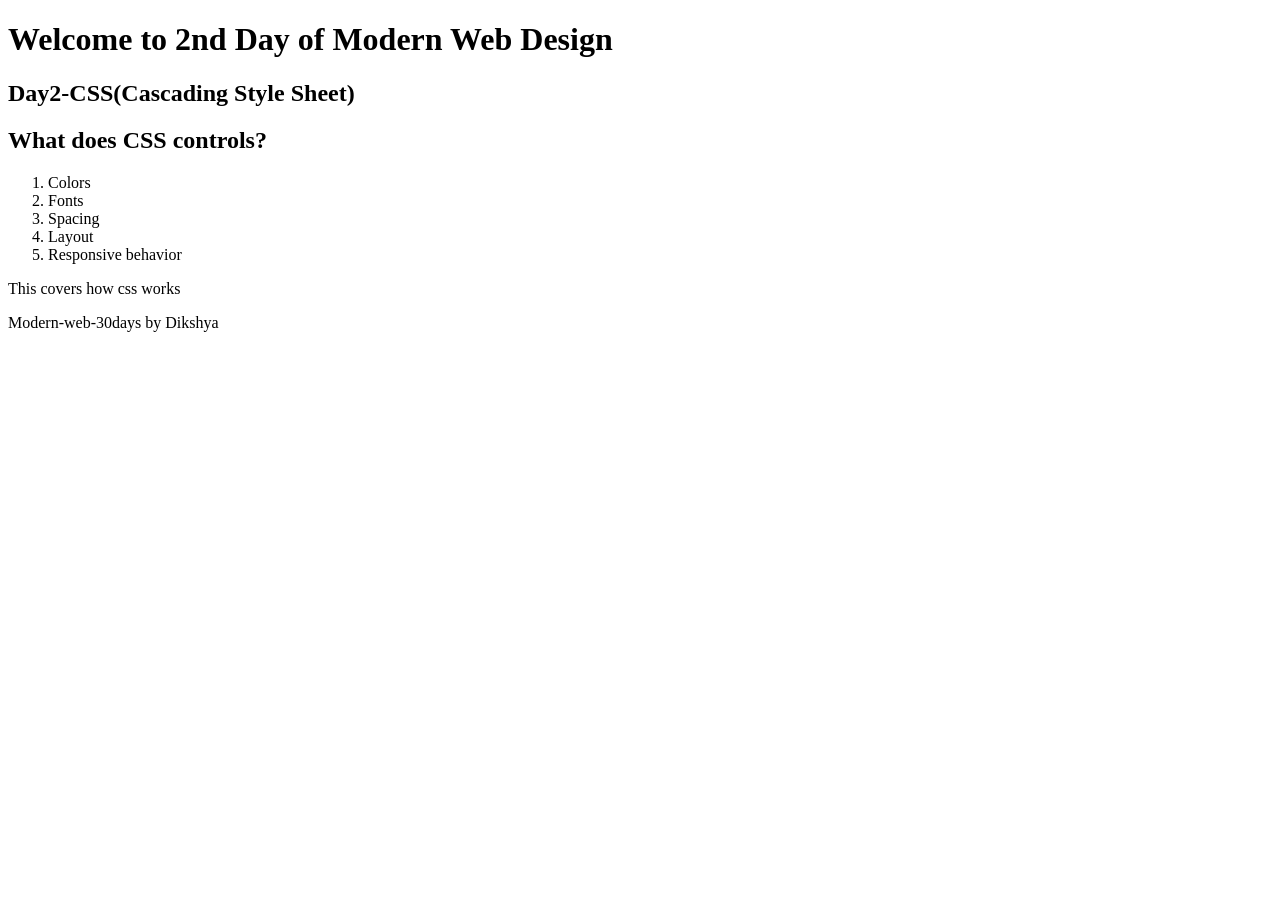
==== Day2/index.html @ bdd0bb5a "feat:add Day 2 CSS introduction page" ====
<!DOCTYPE html>
<html lang="en">
<head>
    <meta charset="UTF-8">
    <meta name="viewport" content="width=device-width, initial-scale=1.0">
    <title>Modern-web-2nd day-CSS</title>
    <link rel="stylesheet" href="style.css"""
</head>
<body>
    <header>
        <h1>Welcome to 2nd Day of Modern Web Design</h1>
        <h2>Day2-CSS(Cascading Style Sheet)</h2>
    </header>
        <main>
            <h2>What does CSS controls?</h2>
            <ol>
                <li>Colors</li>
                <li>Fonts</li>
                <li>Spacing</li>
                <li>Layout</li>
                <li>Responsive behavior</li>
            </ol>
        </main>
        <section>
            <p>This covers how css works</p>
        </section>
        <footer>
            <p>Modern-web-30days by Dikshya</p>
        </footer>
</body>
</html>
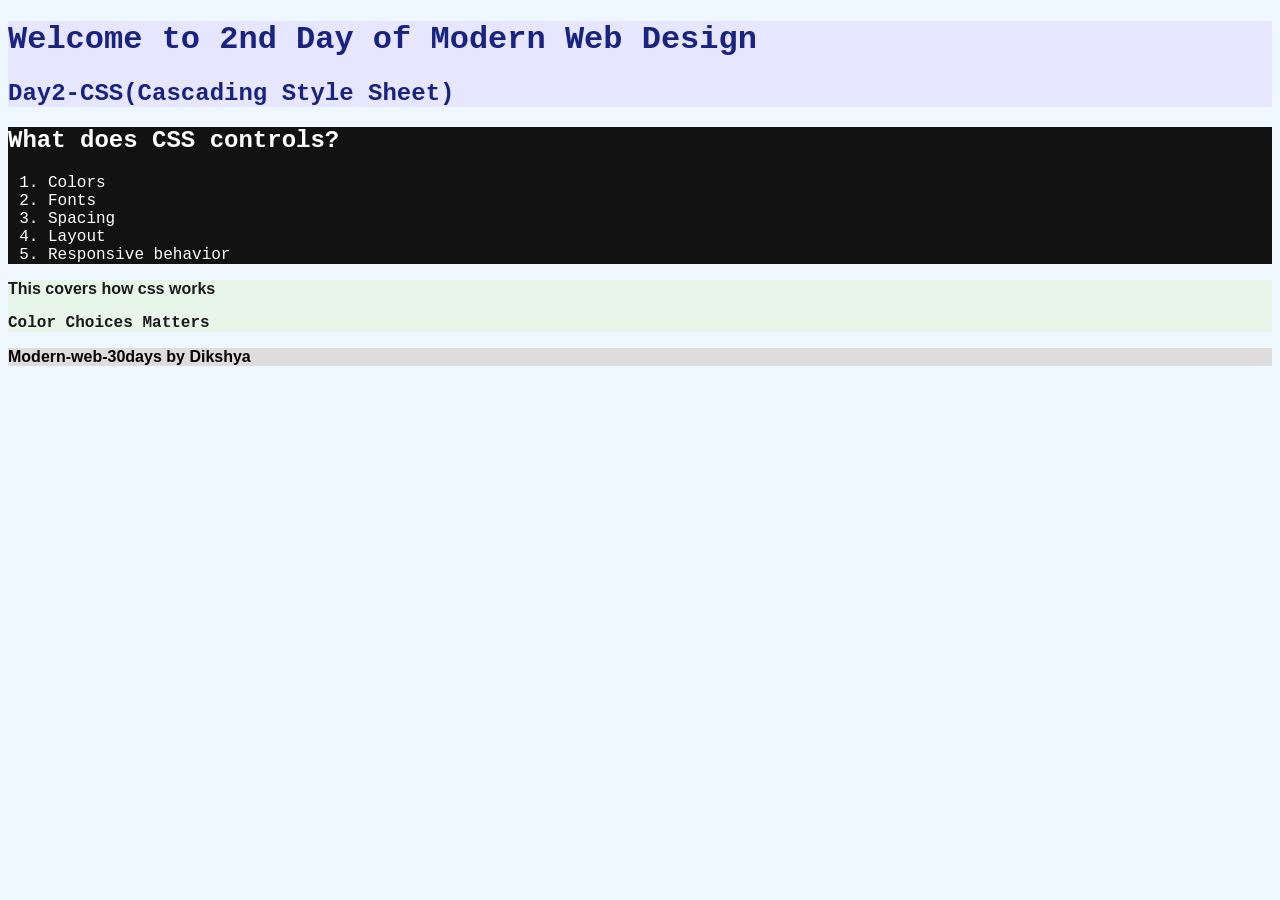
==== commit 538717de: "feat: add color scheme experiments for light, dark, and neutral themes" ====
--- a/Day2/index.html
+++ b/Day2/index.html
@@ -23,7 +23,9 @@
         </main>
         <section>
             <p>This covers how css works</p>
+            <b>Color Choices Matters</b>
         </section>
+        
         <footer>
             <p>Modern-web-30days by Dikshya</p>
         </footer>
--- a/Day2/style.css
+++ b/Day2/style.css
@@ -0,0 +1,26 @@
+
+body{
+    background-color:aliceblue;
+    font-family: 'Courier New', Courier, monospace;
+}
+p{
+    font-size: 16px;
+    font-family: Arial, Helvetica, sans-serif;
+    font-weight: bold;
+}
+header {
+    background: #e6e6ff;
+    color: #1a237e;
+}
+main {
+    background: #121212;
+    color: #ffffff;
+}
+section {
+    background: #e8f5e9;
+    color: #1b1b1b;
+}
+footer{
+    background-color: rgb(223, 220, 220);
+    color: rgb(7, 0, 0);
+}
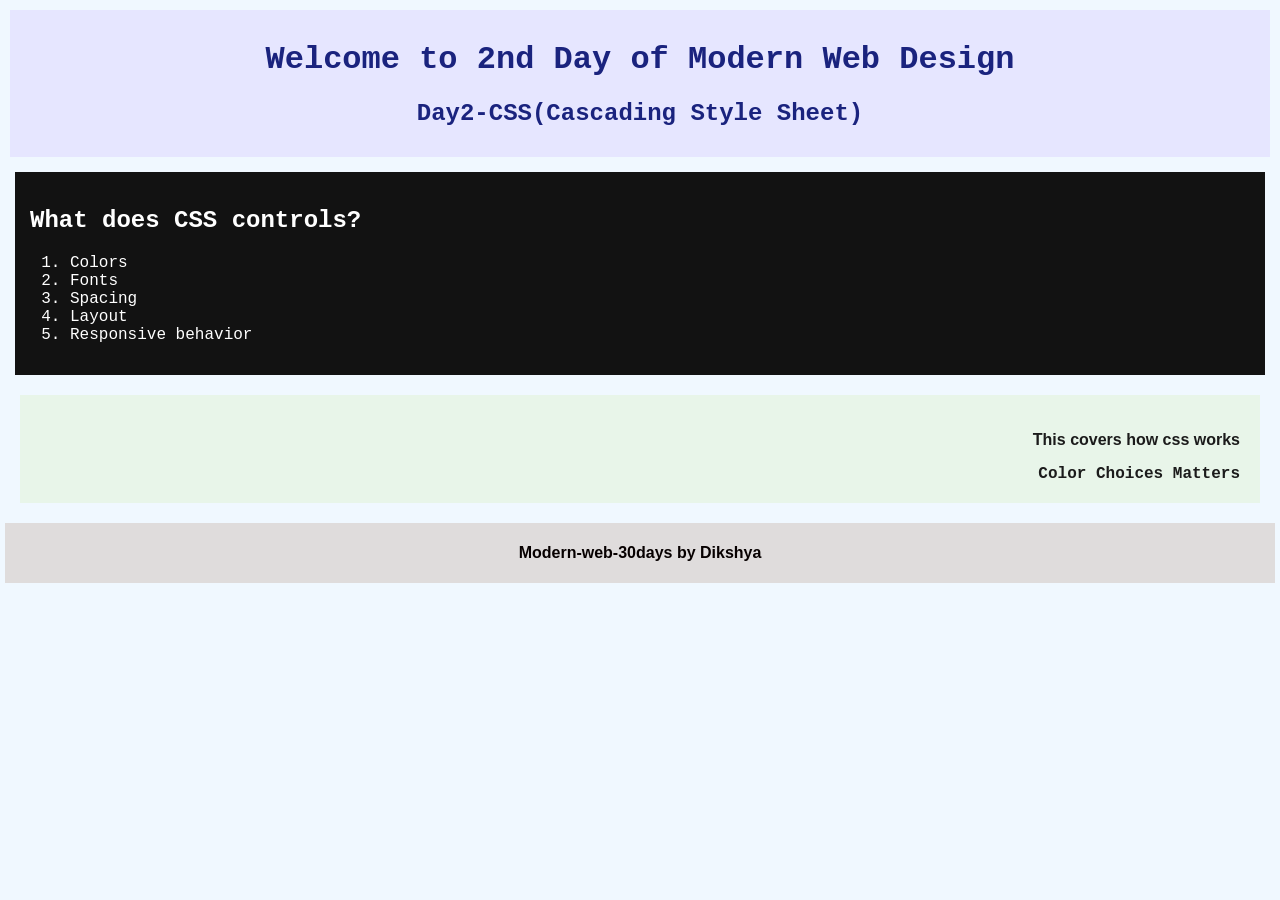
==== commit bdc44f88: "refactor: restructure file for better readability" ====
--- a/Day2/index.html
+++ b/Day2/index.html
@@ -2,9 +2,10 @@
 <html lang="en">
 <head>
     <meta charset="UTF-8">
-    <meta name="viewport" content="width=device-width, initial-scale=1.0">
+    <meta name="viewport" content="wclassth=device-wclassth, initial-scale=1.0">
     <title>Modern-web-2nd day-CSS</title>
-    <link rel="stylesheet" href="style.css"""
+    <link rel="stylesheet" href="style.css">
+    <!-- CSS connection -->
 </head>
 <body>
     <header>
--- a/Day2/style.css
+++ b/Day2/style.css
@@ -1,26 +1,52 @@
+/* Base body styling */
+body {
+    background-color: aliceblue;
+    font-family: 'Courier New', Courier, monospace;
+    margin: 0;
+    /* margin is space outside an element */
+    padding: 0;
+    /* padding is space inside an element */
+}
 
-body{
-    background-color:aliceblue;
-    font-family: 'Courier New', Courier, monospace;
-}
-p{
+/* Paragraph styling */
+p {
     font-size: 16px;
     font-family: Arial, Helvetica, sans-serif;
     font-weight: bold;
 }
+
+/* Light background with dark text with margin and padding 10px and center text-align*/
 header {
     background: #e6e6ff;
     color: #1a237e;
+    margin:10px;
+    padding: 10px;
+    text-align: center;
 }
+
+/* Dark background with light text with left text-align */
 main {
     background: #121212;
     color: #ffffff;
+    margin:15px;
+    padding: 15px;
+    text-align: left;
 }
+
+/* Soft neutral color scheme  with right text-align*/
 section {
     background: #e8f5e9;
     color: #1b1b1b;
+    margin: 20px;
+    padding: 20px;
+    text-align:right;
 }
-footer{
+
+/* Neutral footer styling */
+footer {
     background-color: rgb(223, 220, 220);
     color: rgb(7, 0, 0);
+    margin:5px;
+    padding: 5px;
+    text-align: center;
 }
